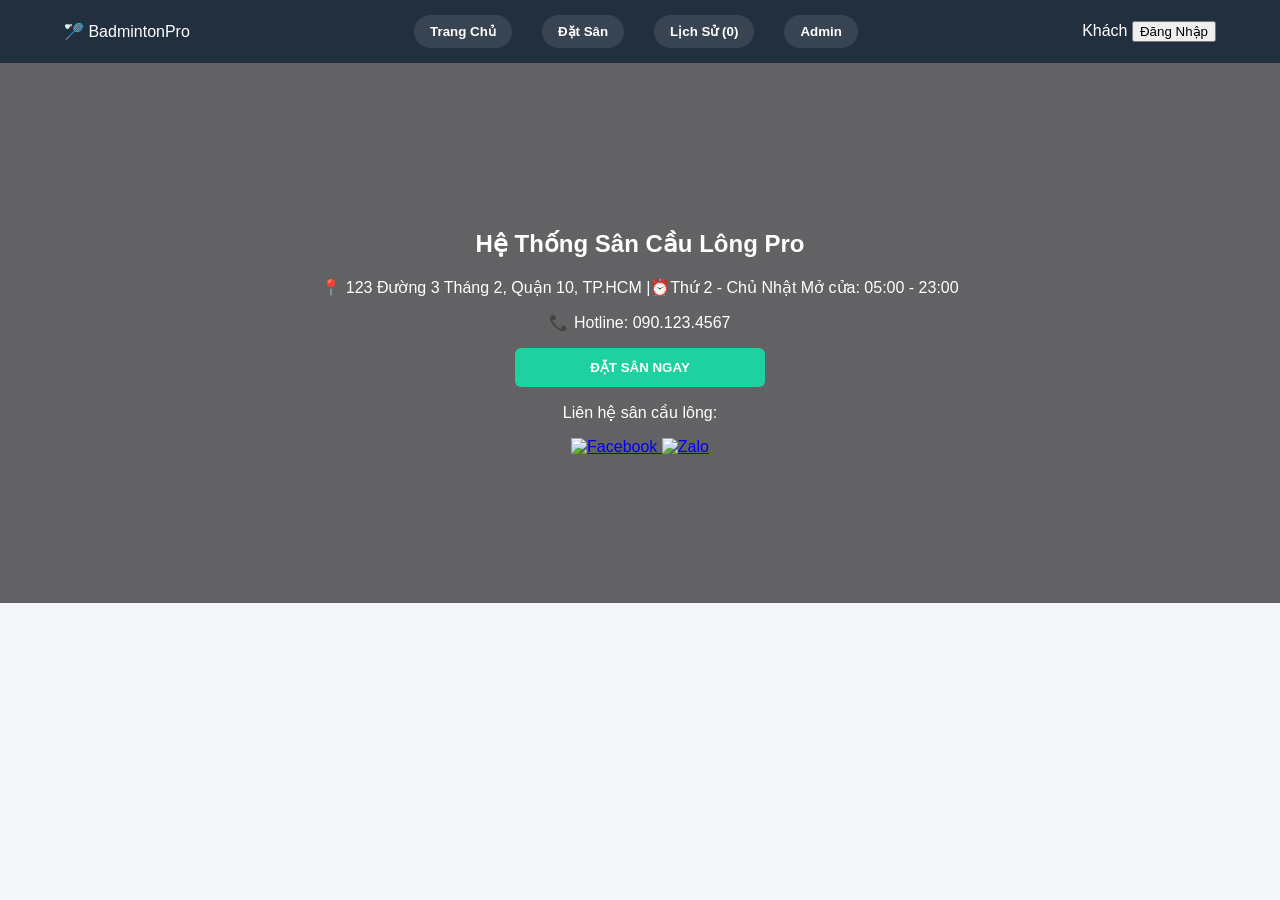
==== index.html @ 8d6bd49d "Rename Hethongsancaulong.html to index.html" ====
<!DOCTYPE html>
<html lang="vi">
<head>
    <meta charset="UTF-8">
    <meta name="viewport" content="width=device-width, initial-scale=1.0">
    <title>Badminton Pro - Quản Lý Toàn Diện</title>
    <link rel="stylesheet" href="style.css">
</head>
<body>

    <header>
        <div class="logo">🏸 BadmintonPro</div>
        <nav>
            <button onclick="openTab('home')">Trang Chủ</button>
            <button onclick="openTab('booking')">Đặt Sân</button>
            <button onclick="openTab('history')">Lịch Sử (<span id="cart-count">0</span>)</button>
            <button onclick="openTab('admin')">Admin</button>
        </nav>
      <div class="auth-zone">
    <span id="user-display">Khách</span>
    <button id="login-btn" onclick="openAuthModal()">Đăng Nhập</button> 
    <button id="logout-btn" onclick="logout()" style="display:none; background:#ff7675; border:none; color:white; padding:5px 10px; border-radius:5px; cursor:pointer">Thoát</button>
</div>
    </header>

    <section id="home" class="tab-content hero-bg">
        <div class="hero-content">
            <h1>Hệ Thống Sân Cầu Lông Pro</h1>
            <p>📍 123 Đường 3 Tháng 2, Quận 10, TP.HCM |⏰Thứ 2 - Chủ Nhật Mở cửa: 05:00 - 23:00</p>
            <p>📞 Hotline: 090.123.4567</p>
        
            <button class="btn-main" style="width:250px" onclick="checkAuthBeforeBooking()">ĐẶT SÂN NGAY</button>
        <div class="contact-section">
    <p>Liên hệ sân cầu lông:</p>
    <div class="social-icons">
        <a href="https://www.facebook.com/share/1C1zXFwZAe/?mibextid=wwXIfr" target="_blank">
            <img src="https://upload.wikimedia.org/wikipedia/commons/b/b8/2021_Facebook_icon.svg" alt="Facebook" width="40" height="40">
        </a>
        <a href="https://zalo.me/0389580975" target="_blank">
            <img src="https://upload.wikimedia.org/wikipedia/commons/9/91/Icon_of_Zalo.svg" alt="Zalo" width="40" height="40">
        </a>
    </div>
</div>
        </div>
    </section>
<div id="auth-modal" class="modal" style="display: none;">
    <div class="modal-box">
        <h2>Đăng Nhập</h2>
        <div class="form-group">
            <input type="text" id="auth-u" placeholder="Tên đăng nhập">
            <input type="password" id="auth-p" placeholder="Mật khẩu">
            <button class="btn-main" onclick="handleAuth()">VÀO HỆ THỐNG</button>
        </div>
        <p style="margin-top:15px">Chưa có tài khoản? 
            <span onclick="goToRegister()" style="color:blue; cursor:pointer; font-weight:bold; text-decoration:underline">Đăng ký ngay</span>
        </p>
        <button onclick="closeAuthModal()" class="btn-close" style="margin-top:10px; cursor:pointer; border:none; background:none; color:red">Đóng [X]</button>
    </div>
</div>

<section id="register-tab" class="tab-content container" style="display:none">
    <div class="auth-card">
        <h2>Tạo Tài Khoản Mới</h2>
        <div class="form-group">
            <input type="text" id="reg-u" placeholder="Tên đăng nhập mới">
            <input type="password" id="reg-p" placeholder="Mật khẩu">
            <input type="password" id="reg-re" placeholder="Nhập lại mật khẩu">
            <button class="btn-main" onclick="handleRegisterDirect()">XÁC NHẬN ĐĂNG KÝ</button>
        </div>
        <p>Đã có tài khoản? <span onclick="openAuthModal()" style="color:blue; cursor:pointer">Quay lại Đăng nhập</span></p>
    </div>
</section>
    </section>

    <section id="booking" class="tab-content container" style="display:none">
        <h2 class="title">🏸 Sân 1-5 (Thường) | Sân 6-10 (VIP)</h2>
        <div id="court-grid" class="grid"></div>
        <h2 class="title" style="margin-top:40px">🥤 Đồ ăn & Dịch Vụ</h2>
        <div id="service-grid" class="grid"></div>
    </section>

    <section id="history" class="tab-content container" style="display:none">
        <div class="flex-layout">
            <div class="box">
                <h3>🛒 Giỏ Hàng</h3>
                <div id="cart-list"></div>
                <h4>Tổng: <span id="cart-total">0</span>đ</h4>
                <button class="btn-main" onclick="checkout()">THANH TOÁN</button>
            </div>
            <div class="box">
                <h3>📋 Lịch Sử</h3>
                <div id="history-list"></div>
            </div>
        </div>
    </section>

   <div id="admin" class="tab-content">
    <h2 style="text-align: center; margin-bottom: 20px;">📊 BÁO CÁO DOANH THU</h2>

    <div class="revenue-box">
        <div class="revenue-card">
            <p>Tổng doanh thu (Tất cả)</p>
            <h3 id="revenue-val">0đ</h3>
        </div>
    </div>

    <div class="monthly-report-container">
        <h3>Chi tiết theo tháng</h3>
        <table class="report-table">
            <thead>
                <tr>
                    <th>Tháng</th>
                    <th>Số đơn</th>
                    <th>Doanh thu</th>
                </tr>
            </thead>
            <tbody id="monthly-report-body">
                </tbody>
        </table>
    </div>

    <div id="admin-manage" style="margin-top: 30px;">
        </div>
</div>
</div>
    <script src="script.js"></script>
</body>
</html>
---- style.css ----
:root { --main: #1dd1a1; --vip: #feca57; --busy: #ff6b6b; --fix: #54a0ff; --dark: #222f3e; }
body { font-family: 'Segoe UI', Tahoma, Geneva, Verdana, sans-serif; margin: 0; background: #f5f6fa; }

header { background: var(--dark); padding: 15px 5%; display: flex; justify-content: space-between; align-items: center; color: white; position: sticky; top:0; z-index: 100; }
nav button { background: none; border: none; color: white; cursor: pointer; font-weight: bold; margin: 0 10px; }

.hero-bg { height: 60vh; background: linear-gradient(rgba(0,0,0,0.6), rgba(0,0,0,0.6)), url('https://images.unsplash.com/photo-1626225967045-9c76db7b620c?w=1200'); background-size: cover; background-position: center; display: flex; align-items: center; justify-content: center; color: white; text-align: center; }

.container { padding: 30px 5%; }
.grid { display: grid; grid-template-columns: repeat(auto-fill, minmax(220px, 1fr)); gap: 20px; }

/* Thẻ Sân theo trạng thái */
.card { background: white; padding: 20px; border-radius: 12px; text-align: center; border-bottom: 6px solid #ccc; transition: 0.3s; }
.status-available { border-color: var(--main); }
.status-occupied { border-color: var(--busy); }
.status-fix { border-color: var(--fix); }

.btn-main { background: var(--main); color: white; border: none; padding: 12px; border-radius: 6px; cursor: pointer; font-weight: bold; width: 100%; }
.btn-main:disabled { background: #dfe6e9; color: #b2bec3; cursor: not-allowed; }
header nav {
    display: flex;
    flex-wrap: wrap; /* Giúp các nút tự nhảy dòng nếu quá dài, không đè lên Logo */
    gap: 10px;
    justify-content: center;
}

header nav button {
    background: rgba(255, 255, 255, 0.1);
    border: 1px solid transparent;
    padding: 8px 15px;
    border-radius: 20px;
    transition: 0.3s;
}

header nav button:hover {
    background: var(--main);
    color: var(--dark);
}
/* Admin Grid */
.admin-grid { display: grid; grid-template-columns: 1fr; gap: 10px; background: white; padding: 20px; border-radius: 12px; }
.admin-item { display: flex; justify-content: space-between; align-items: center; padding: 15px; border-bottom: 1px solid #eee; }
.admin-btns button { padding: 8px 12px; margin-left: 5px; border: none; border-radius: 4px; cursor: pointer; color: white; font-size: 12px; }

.btn-set-available { background: var(--main); }
.btn-set-occupied { background: var(--busy); }
.btn-set-fix { background: var(--fix); }

.auth-card { max-width: 400px; margin: 50px auto; background: white; padding: 30px; border-radius: 15px; box-shadow: 0 10px 30px rgba(0,0,0,0.1); text-align: center; }
.form-group input { width: 100%; padding: 12px; margin: 10px 0; border: 1px solid #ddd; border-radius: 8px; box-sizing: border-box; }
.modal {
    z-index: 100000 !important; /* Luôn trên cùng */
}

.auth-card {
    position: relative;
    z-index: 10; /* Đảm bảo nút bấm nằm trên lớp nền của section */
}

.btn-main:active {
    transform: scale(0.95); /* Thêm hiệu ứng nhấn nút cho biết là đã bấm trúng */
}
/* Khung nền mờ bao phủ toàn màn hình */
.modal {
    position: fixed;
    top: 0;
    left: 0;
    width: 100%;
    height: 100%;
    background: rgba(0, 0, 0, 0.5); /* Nền tối mờ cho nổi bật */
    
    /* HAI DÒNG QUAN TRỌNG NHẤT ĐỂ CĂN GIỮA: */
    display: none;          /* Mặc định ẩn, JS sẽ chuyển thành 'flex' */
    align-items: center;    /* Căn giữa theo chiều dọc (trên-dưới) */
    justify-content: center; /* Căn giữa theo chiều ngang (trái-phải) */
    
    z-index: 9999;
}

/* Cái hộp trắng chứa form đăng nhập */
.modal-box {
    background: white;
    padding: 30px;
    border-radius: 12px;
    width: 90%;             /* Co giãn trên điện thoại */
    max-width: 400px;       /* Rộng tối đa 400px cho giống trang đăng ký */
    box-shadow: 0 5px 20px rgba(0,0,0,0.3);
    text-align: center;     /* Căn chữ bên trong ra giữa luôn */
}
.revenue-box {
    display: flex;
    justify-content: center;
    margin-bottom: 25px;
}

.revenue-card {
    background: linear-gradient(135deg, #28a745, #218838); /* Màu xanh lá cây biểu tượng cho tiền bạc */
    color: white;
    padding: 20px 40px;
    border-radius: 15px;
    text-align: center;
    box-shadow: 0 8px 16px rgba(0,0,0,0.15);
    width: 100%;
    max-width: 300px;
}

.revenue-card p {
    margin: 0;
    font-size: 14px;
    opacity: 0.9;
    text-transform: uppercase;
    letter-spacing: 1px;
}

.revenue-card h3 {
    margin: 10px 0 0 0;
    font-size: 28px;
    font-weight: bold;
}
.monthly-report-container {
    background: white;
    padding: 20px;
    border-radius: 12px;
    box-shadow: 0 4px 10px rgba(0,0,0,0.05);
    margin-bottom: 30px;
}

.report-table {
    width: 100%;
    border-collapse: collapse;
    margin-top: 15px;
}

.report-table th, .report-table td {
    padding: 12px;
    text-align: left;
    border-bottom: 1px solid #eee;
}

.report-table th {
    background-color: #f8f9fa;
    color: #333;
}

.report-table tr:hover {
    background-color: #f1f1f1;
}

.income-text {
    color: #28a745;
    font-weight: bold;
}
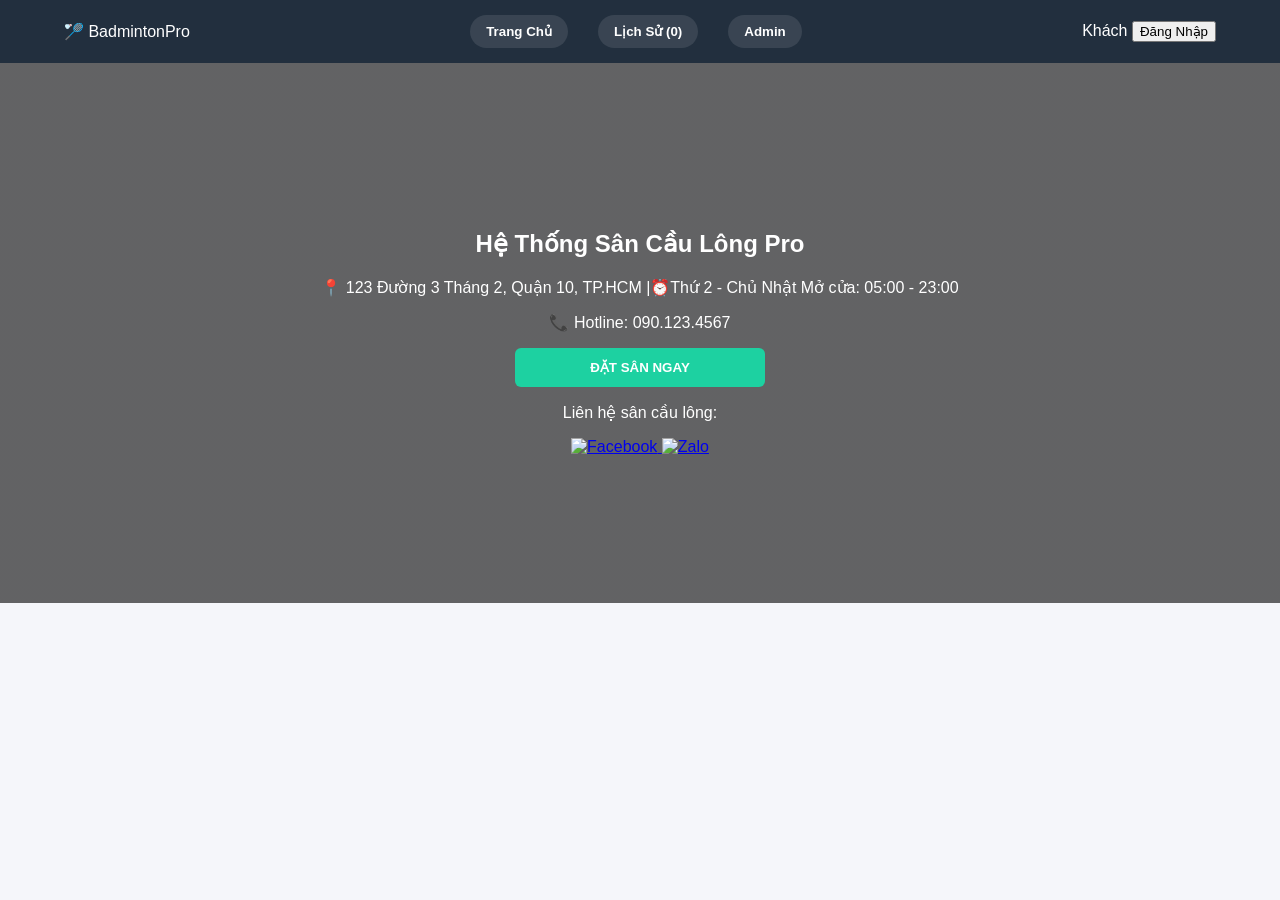
==== commit 7de01124: "Fix HTML encoding issues in index.html" ====
--- a/index.html
+++ b/index.html
@@ -12,7 +12,6 @@
         <div class="logo">🏸 BadmintonPro</div>
         <nav>
             <button onclick="openTab('home')">Trang Chủ</button>
-            <button onclick="openTab('booking')">Đặt Sân</button>
             <button onclick="openTab('history')">Lịch Sử (<span id="cart-count">0</span>)</button>
             <button onclick="openTab('admin')">Admin</button>
         </nav>
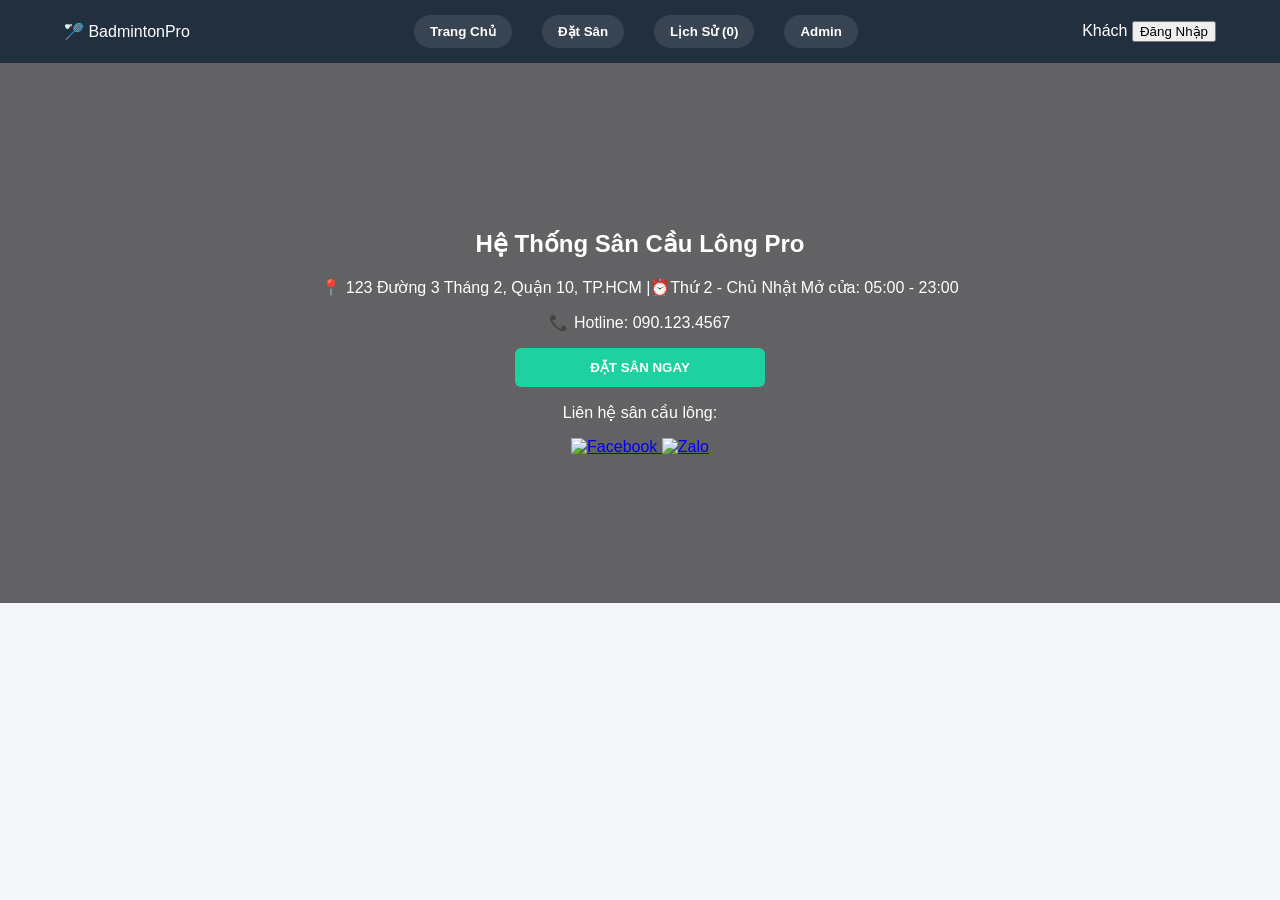
==== commit 98c3b314: "Update index.html" ====
--- a/index.html
+++ b/index.html
@@ -12,6 +12,7 @@
         <div class="logo">🏸 BadmintonPro</div>
         <nav>
             <button onclick="openTab('home')">Trang Chủ</button>
+             <button onclick="openTab('booking')">Đặt Sân</button>
             <button onclick="openTab('history')">Lịch Sử (<span id="cart-count">0</span>)</button>
             <button onclick="openTab('admin')">Admin</button>
         </nav>
